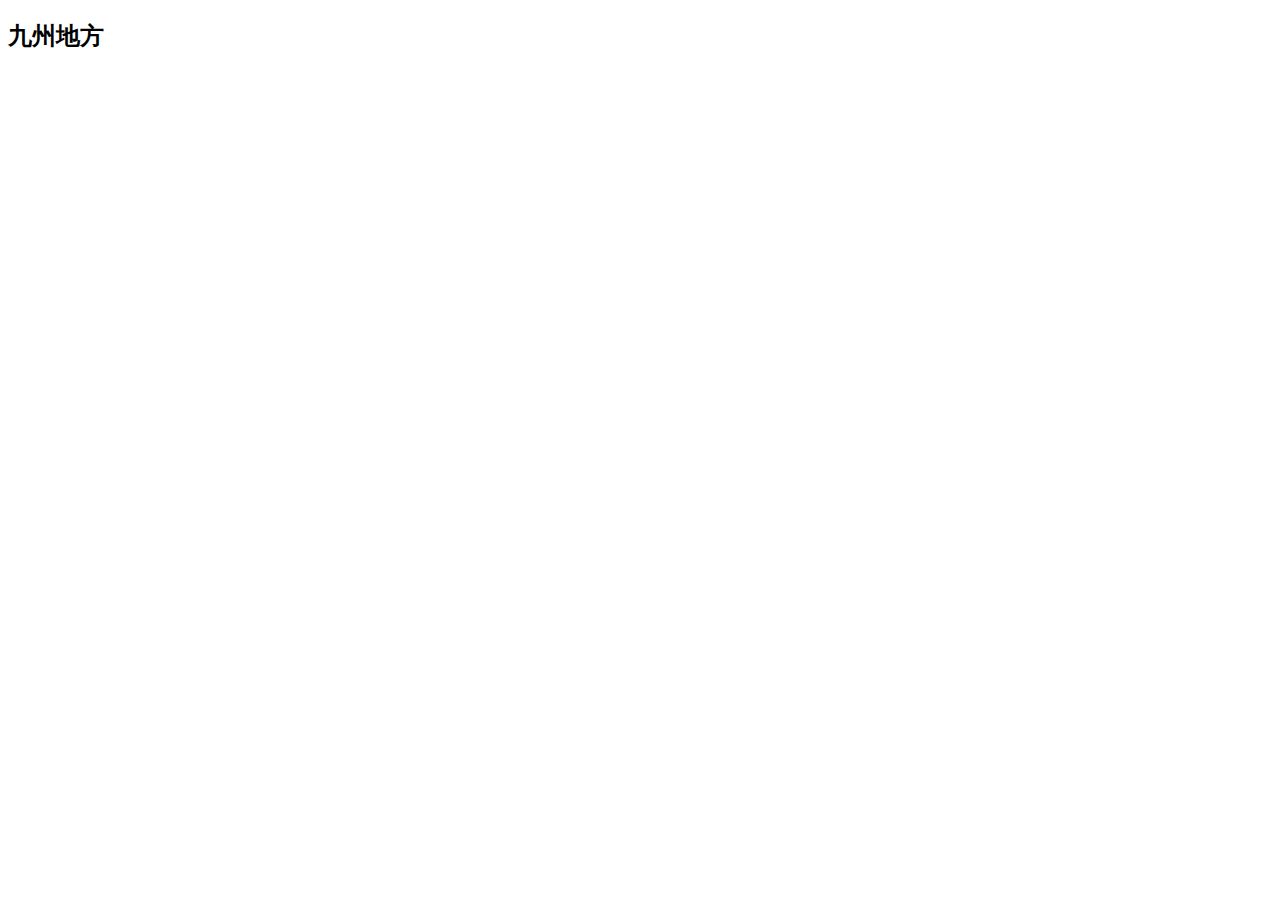
==== 3-2.html @ 6e6a156c "3-2.html" ====
<!DOCTYPE html>
<html lang="en">
  <head>
    <meta charset="UTF-8" />
    <meta http-equiv="X-UA-Compatible" content="IE=edge" />
    <meta name="viewport" content="width=device-width, initial-scale=1.0" />
    <title>3-2で使用するHTMLファイル</title>
    <link rel="stylesheet" href="assets/css/reset.css" />
    <link rel="stylesheet" href="assets/css/style.css" />
  </head>
  <body>
    <h2>九州地方</h2>
    <ul id="prefecture-list"></ul>
    <script src="assets/js/3-2.js"></script>
  </body>
</html>
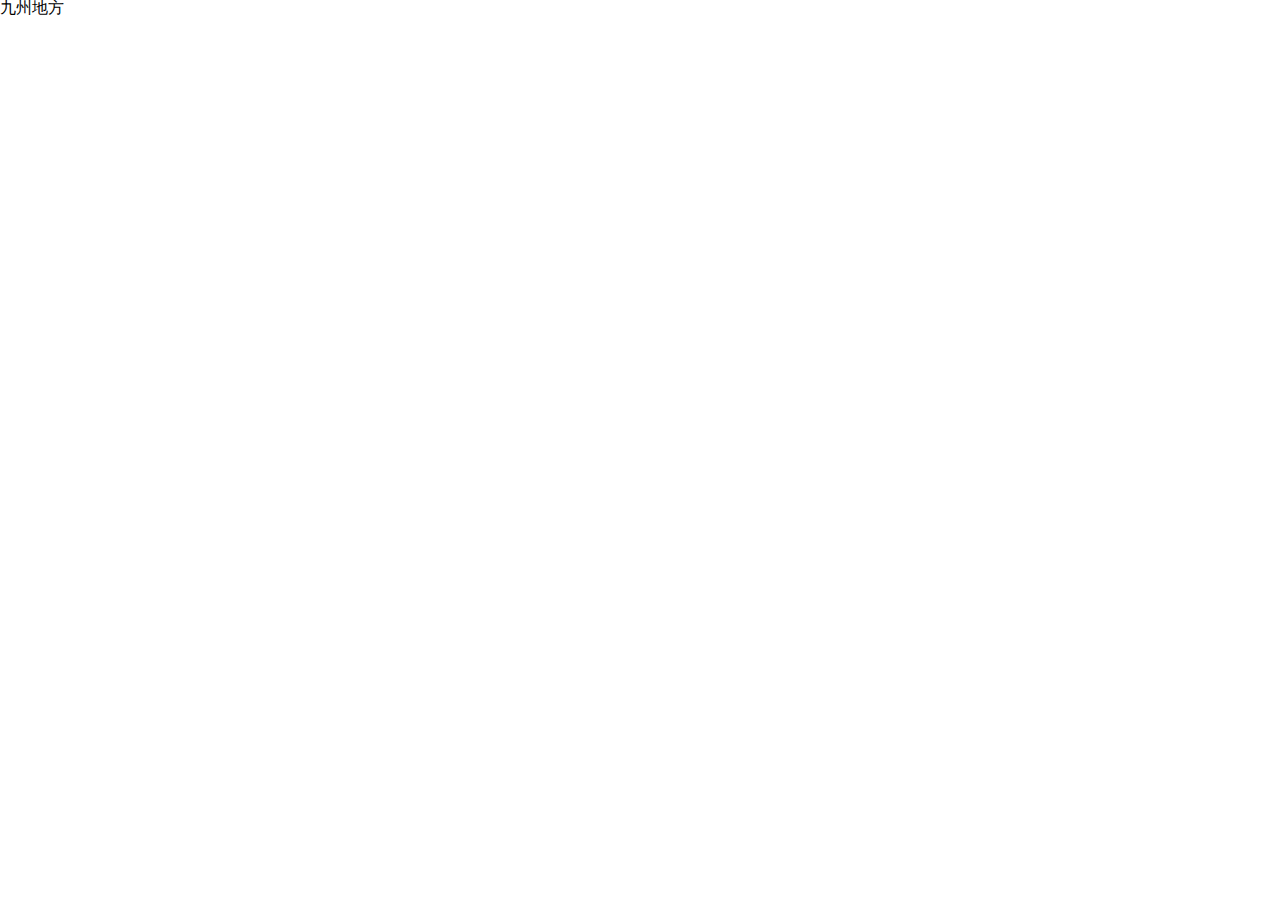
==== commit 02cf3f08: "3-2.html" ====
--- a/3-2.html
+++ b/3-2.html
@@ -11,6 +11,14 @@
   <body>
     <h2>九州地方</h2>
     <ul id="prefecture-list"></ul>
+      <li id="fukuoka"></li>
+      <li id="oita"></li>
+      <li id="miyazaki"></li>
+      <li id="kumamoto"></li>
+      <li id="saga"></li>
+      <li id="nagasaki"></li>
+      <li id="kagoshima"></li>
+    <ul id="prefecture-list"></ul>
     <script src="assets/js/3-2.js"></script>
   </body>
 </html>
--- a/assets/css/style.css
+++ b/assets/css/style.css
@@ -0,0 +1,49 @@
+@charset "UTF-8";
+
+html,
+body {
+  font-family: GillSans, Calibri, Trebuchet, Hiragino Kaku Gothic ProN,
+    Hiragino Sans, ヒラギノ角ゴ ProN W3, Arial, メイリオ, Meiryo, sans-serif;
+}
+
+/**
+ * 
+ * ここから下に教材でレクチャーされたCSSを追加
+ *
+ **/
+
+ .wrapper {
+   max-width: 560px;
+   margin: auto;
+ }
+
+ .seat {
+   padding: 100px 0 0;
+ }
+
+ .seat__header {
+   display: flex;
+   justify-content: center;
+   align-items: center;
+   margin-bottom: 48px;
+   font-size: 24px;
+   font-weight: bold;
+   text-align: center;
+ }
+
+ .seat__body {
+   display: flex;
+   flex-wrap: wrap;
+   gap: 16px;
+ }
+
+.seat__item {
+  display: flex;
+  justify-content: center;
+  align-items: center;
+  width: 80px;
+  height: 80px;
+  background-color: #5ac4fe;
+  color: #fff;
+  font-size: 24px;
+}